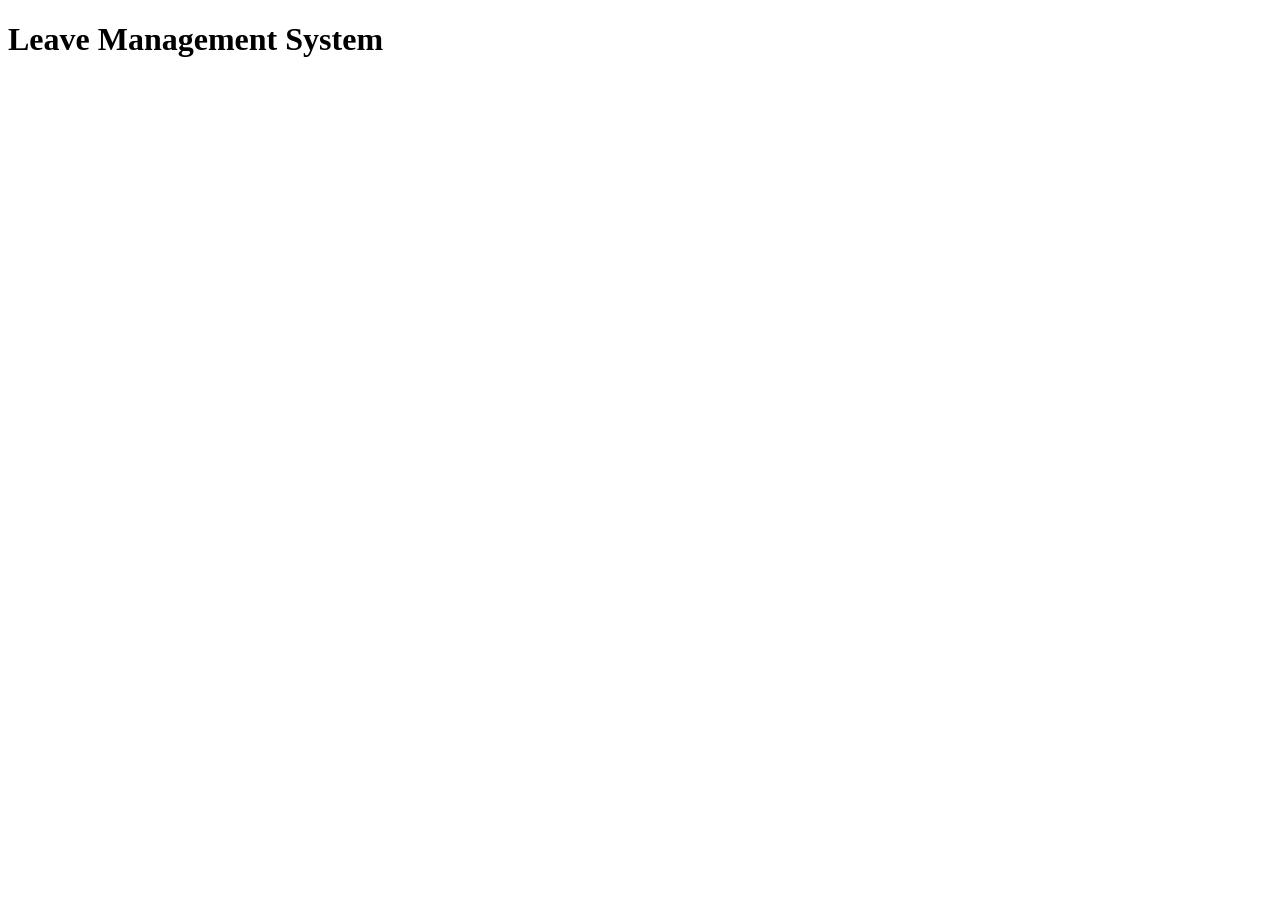
==== index.html @ 809bc650 "Created the project set up, added testing code and employee data." ====
<!DOCTYPE html>
<html lang="en">
<head>
    <meta charset="UTF-8">
    <meta name="viewport" content="width=device-width, initial-scale=1.0">

    <title>Leave Management System</title>

    <link rel="stylesheet" href="css/style.css">
</head>

<body>

    <h1>Leave Management System</h1>

    <script src="js/data.js"></script>
    <script src="js/storage.js"></script>
    <script src="js/app.js"></script>
</body>
</html>
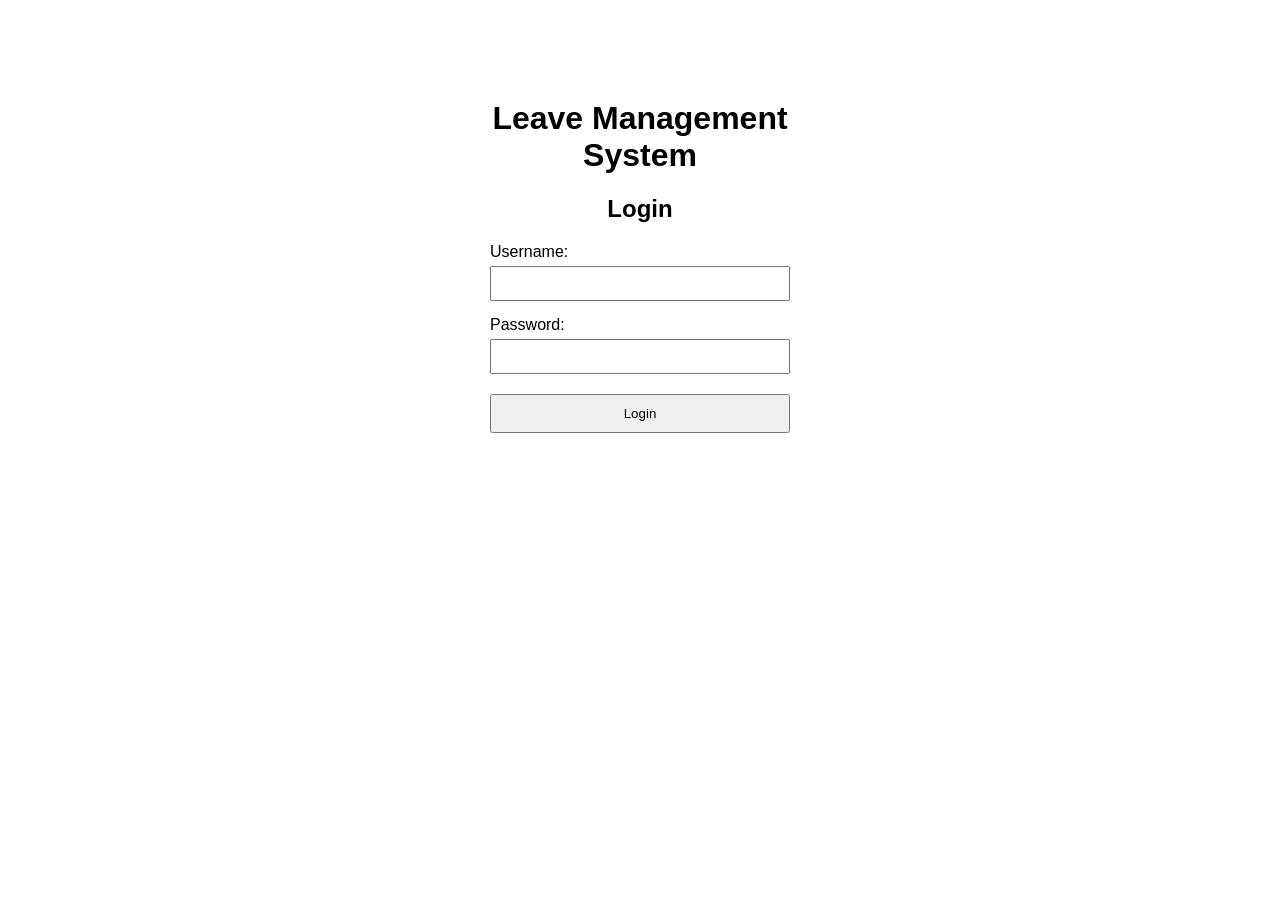
==== commit ef6092d6: "Added a login page" ====
--- a/index.html
+++ b/index.html
@@ -11,10 +11,27 @@
 
 <body>
 
-    <h1>Leave Management System</h1>
+    <div class="login-container">
+        <h1>Leave Management System</h1>
+
+        <h2>Login</h2>
+
+        <form id="loginForm">
+
+            <label for="username">Username:</label>
+            <input type="text" id="username" name="username">
+
+            <label for="password">Password:</label>
+            <input type="password" id="password" name="password">
+
+            <button type="submit">Login</button>
+
+        </form>
+    </div>
 
     <script src="js/data.js"></script>
     <script src="js/storage.js"></script>
     <script src="js/app.js"></script>
+
 </body>
 </html>
--- a/css/style.css
+++ b/css/style.css
@@ -0,0 +1,31 @@
+body {
+    font-family: Arial, sans-serif;
+}
+
+.login-container {
+    width: 300px;
+    margin: 100px auto;
+}
+
+.login-container h1,
+.login-container h2 {
+    text-align: center;
+}
+
+.login-container label {
+    display: block;
+    margin-top: 15px;
+}
+
+.login-container input {
+    width: 100%;
+    padding: 8px;
+    margin-top: 5px;
+    box-sizing: border-box;
+}
+
+.login-container button {
+    width: 100%;
+    padding: 10px;
+    margin-top: 20px;
+}
